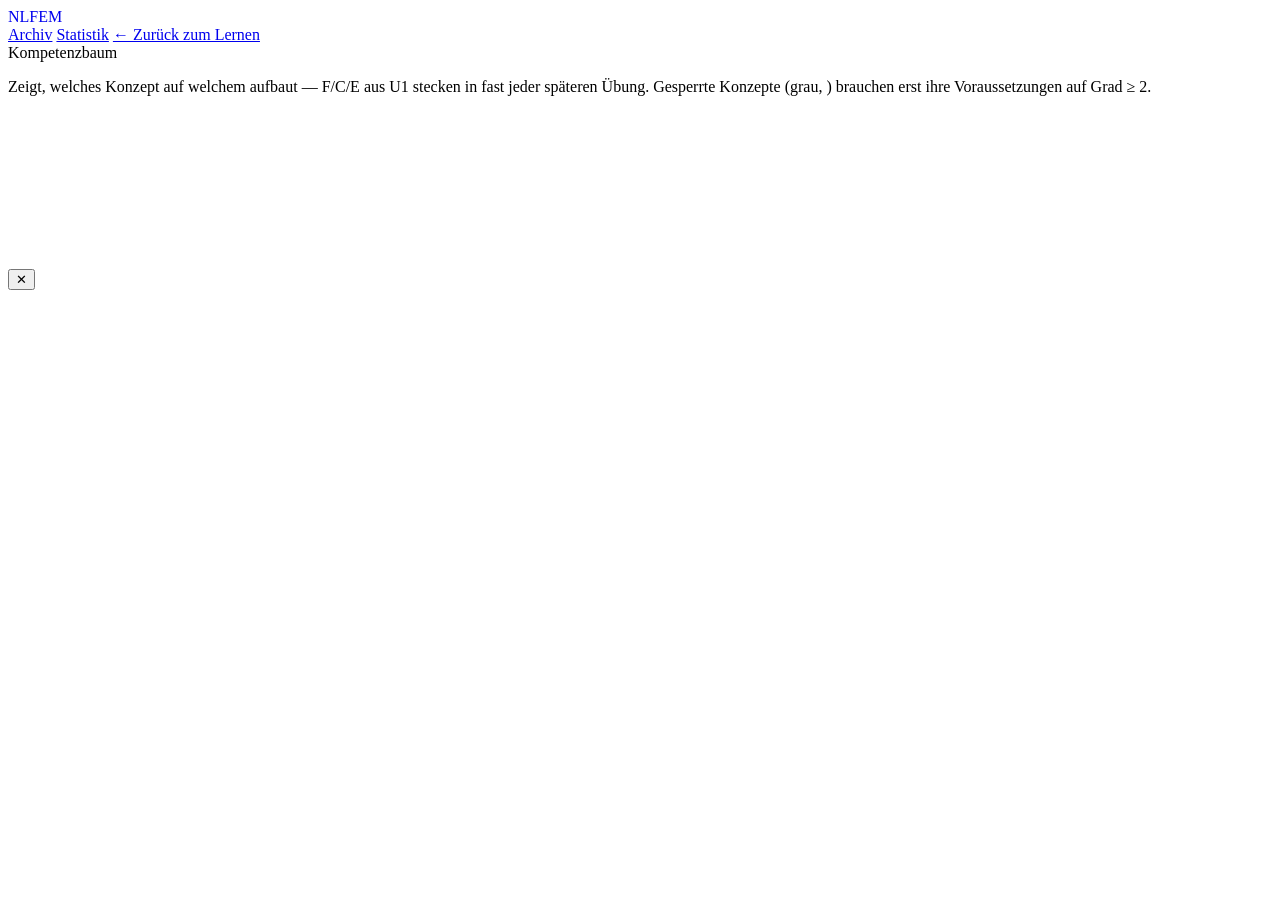
==== webapp/kompetenzbaum.html @ f9dafdbe "Initial scaffold: engine files extracted from NLFEM tutor, demo course config Co-Authored-By: Claude" ====
<!doctype html>
<html lang="de">
<head>
<meta charset="utf-8">
<meta name="viewport" content="width=device-width, initial-scale=1">
<title>NLFEM — Kompetenzbaum</title>
<link rel="stylesheet" href="/style.css">
<script src="/icons.js"></script>
</head>
<body>

<div id="app">
  <header id="topbar">
    <a href="/" class="brand" style="text-decoration:none;">
      <span class="brand-dot"></span> NLFEM
    </a>
    <div style="flex:1"></div>
    <a href="/archiv" class="topbar-link" data-icon="archive">Archiv</a>
    <a href="/stats" class="topbar-link" data-icon="bar-chart">Statistik</a>
    <a href="/" id="back-link">← Zurück zum Lernen</a>
  </header>

  <main id="tree-page">
    <div class="tree-intro">
      <div class="pane-header">Kompetenzbaum</div>
      <p class="muted">
        Zeigt, welches Konzept auf welchem aufbaut — F/C/E aus U1 stecken in fast
        jeder späteren Übung. Gesperrte Konzepte (grau, <span data-icon="lock" style="vertical-align:-0.2em"></span>)
        brauchen erst ihre Voraussetzungen auf Grad ≥ 2.
      </p>
    </div>
    <div id="tree-scroll">
      <svg id="tree-svg"></svg>
      <div id="tree-rows"></div>
    </div>
  </main>
</div>

<div id="detail-overlay"></div>
<aside id="detail-panel">
  <button id="detail-close" type="button" title="Schließen">✕</button>
  <div id="detail-content"></div>
</aside>

<script src="/kompetenzbaum.js"></script>
</body>
</html>
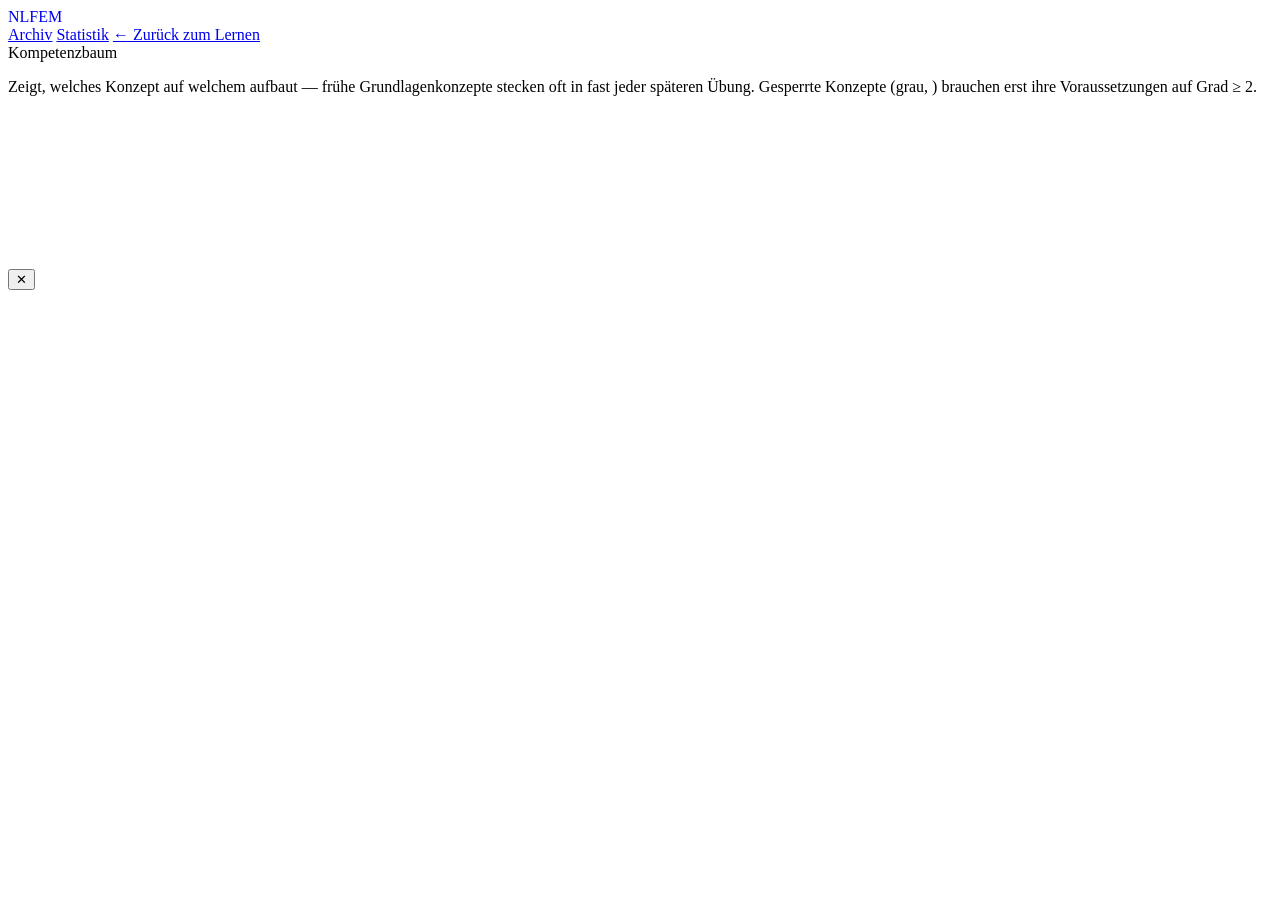
==== commit 6e038eae: "Phase 1+4: config.json wiring, dynamic block ordering, docs Removes remaining hardcoded course-speci" ====
--- a/webapp/kompetenzbaum.html
+++ b/webapp/kompetenzbaum.html
@@ -24,8 +24,8 @@
     <div class="tree-intro">
       <div class="pane-header">Kompetenzbaum</div>
       <p class="muted">
-        Zeigt, welches Konzept auf welchem aufbaut — F/C/E aus U1 stecken in fast
-        jeder späteren Übung. Gesperrte Konzepte (grau, <span data-icon="lock" style="vertical-align:-0.2em"></span>)
+        Zeigt, welches Konzept auf welchem aufbaut — frühe Grundlagenkonzepte stecken
+        oft in fast jeder späteren Übung. Gesperrte Konzepte (grau, <span data-icon="lock" style="vertical-align:-0.2em"></span>)
         brauchen erst ihre Voraussetzungen auf Grad ≥ 2.
       </p>
     </div>
